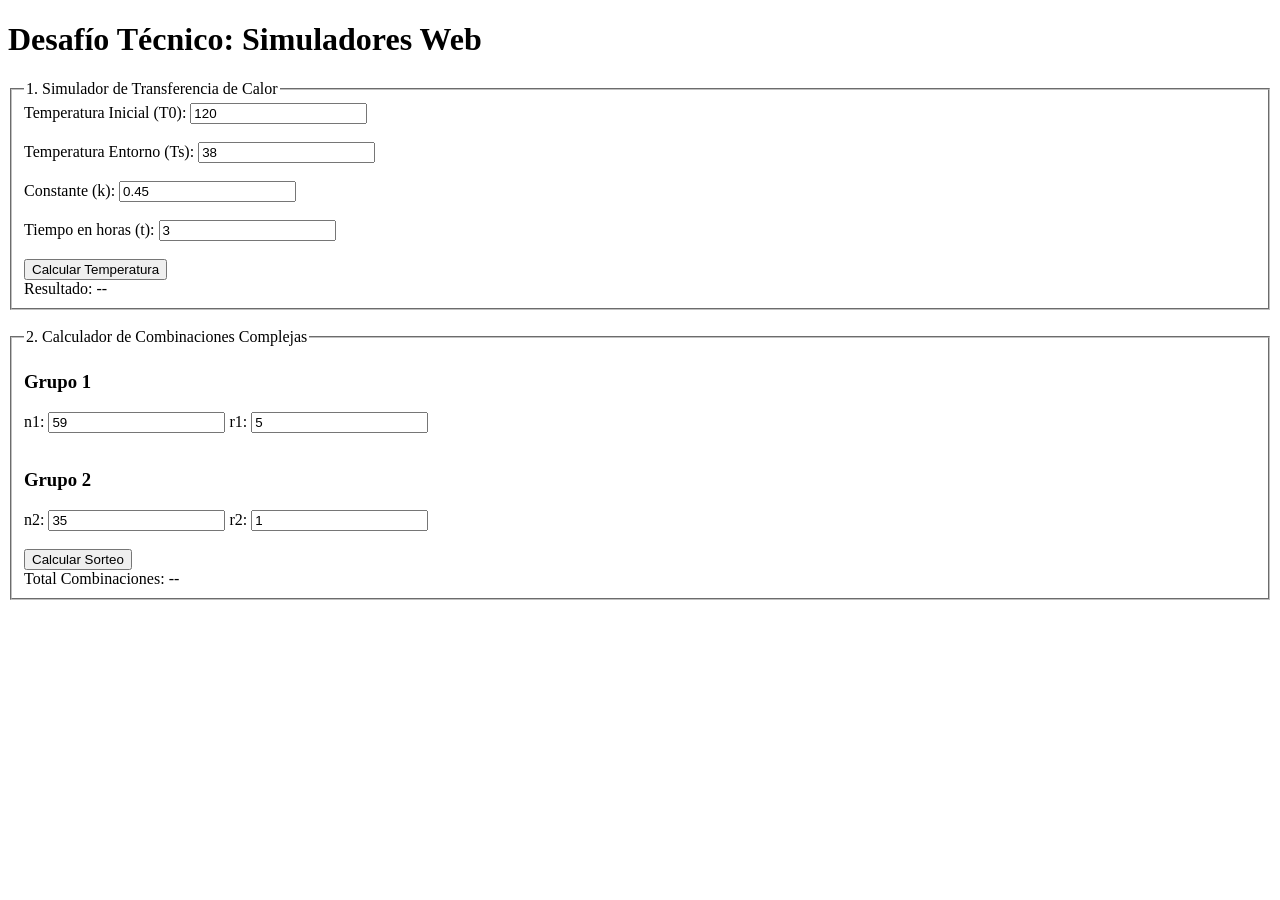
==== Index.html @ ed0bfdb0 "Add files via upload" ====
<!DOCTYPE html>
<html lang="es">

<head>
    <meta charset="UTF-8">
    <title>Desafío Simuladores</title>
    <link rel="stylesheet" href="css\estilos.css">
</head>

<body>

    <h1>Desafío Técnico: Simuladores Web</h1>

    <fieldset>
        <legend>1. Simulador de Transferencia de Calor</legend>
        <form onsubmit="return false;">
            <label>Temperatura Inicial (T0):</label>
            <input type="number" id="t0" value="120" required><br><br>

            <label>Temperatura Entorno (Ts):</label>
            <input type="number" id="ts" value="38" required><br><br>

            <label>Constante (k):</label>
            <input type="number" id="k" value="0.45" step="any" required><br><br>

            <label>Tiempo en horas (t):</label>
            <input type="number" id="t" value="3" required><br><br>

            <button type="button" onclick="calcularCalor()">Calcular Temperatura</button>
        </form>

        <div id="resultado-calor" class="alerta-resultado">
            Resultado: --
        </div>
    </fieldset>

    <br>

    <fieldset>
        <legend>2. Calculador de Combinaciones Complejas</legend>
        <form onsubmit="return false;">
            <h3>Grupo 1</h3>
            <label>n1:</label>
            <input type="number" id="n1" value="59" required>
            <label>r1:</label>
            <input type="number" id="r1" value="5" required><br><br>

            <h3>Grupo 2</h3>
            <label>n2:</label>
            <input type="number" id="n2" value="35" required>
            <label>r2:</label>
            <input type="number" id="r2" value="1" required><br><br>

            <button type="button" onclick="calcularCombinacionesTotales()">Calcular Sorteo</button>
        </form>

        <div id="resultado-comb" class="alerta-resultado destaque-pastel">
            Total Combinaciones: --
        </div>
    </fieldset>

    <script src="javascript\hola.js"></script>
</body>

</html>
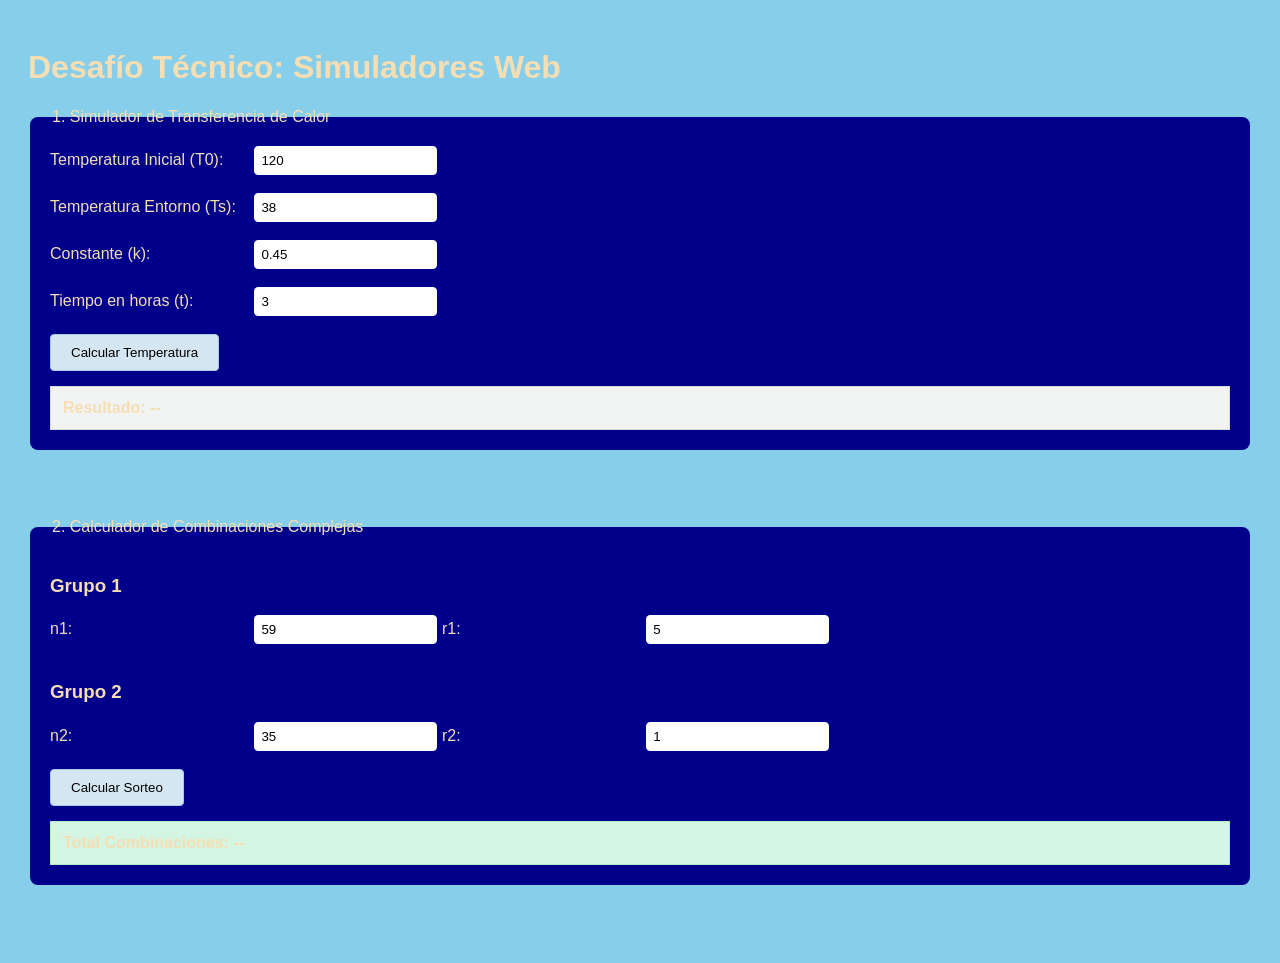
==== commit 58cef996: "Fix HTML entity encoding and update script paths" ====
--- a/Index.html
+++ b/Index.html
@@ -4,7 +4,7 @@
 <head>
     <meta charset="UTF-8">
     <title>Desafío Simuladores</title>
-    <link rel="stylesheet" href="css\estilos.css">
+    <link rel="stylesheet" href="estilos.css">
 </head>
 
 <body>
@@ -59,7 +59,7 @@
         </div>
     </fieldset>
 
-    <script src="javascript\hola.js"></script>
+    <script src="hola.js"></script>
 </body>
 
-</html>+</html>
--- a/estilos.css
+++ b/estilos.css
@@ -0,0 +1,58 @@
+* {
+    box-sizing: border-box;
+}
+
+body {
+    font-family: sans-serif;
+    background-color: skyblue;
+    color: wheat;
+    padding: 20px;
+}
+
+fieldset {
+    margin-bottom: 50px;
+    padding: 20px;
+    border: 50px black;
+    border-radius: 8px;
+    background-color: darkblue;
+}
+
+label {
+    display: inline-block;
+    width: 200px;
+    margin-bottom: 5px;
+}
+
+input {
+    padding: 6px;
+    border: 1px solid white;
+    border-radius: 4px;
+}
+
+button {
+    padding: 10px 20px;
+    background-color: #d4e6f1;
+    /* Azul pastel claro */
+    border: 1px solid #a9cce3;
+    border-radius: 4px;
+    cursor: pointer;
+}
+
+button:hover {
+    background-color: #a9cce3;
+}
+
+/* Realce visual estético para los bloques de resultados */
+.alerta-resultado {
+    margin-top: 15px;
+    padding: 12px;
+    background-color: #f2f4f4;
+    border: 1px solid #d5dbdb;
+    font-weight: bold;
+}
+
+.destaque-pastel {
+    background-color: #d5f5e3;
+    /* Verde pastel claro para el sorteo */
+    border: 1px solid #abebc6;
+}
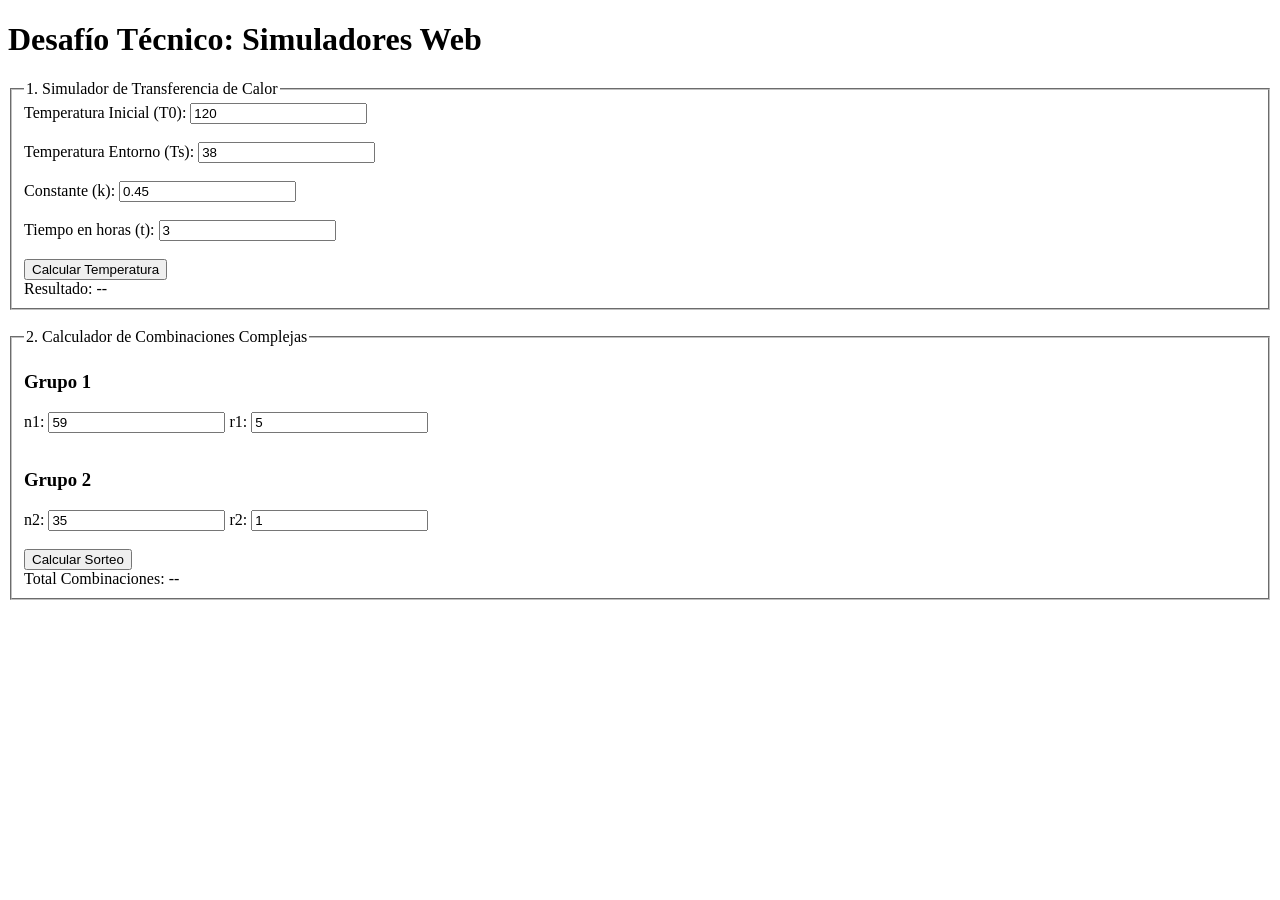
==== commit 27dcdfef: "Add files via upload" ====
--- a/Index.html
+++ b/Index.html
@@ -4,7 +4,7 @@
 <head>
     <meta charset="UTF-8">
     <title>Desafío Simuladores</title>
-    <link rel="stylesheet" href="estilos.css">
+    <link rel="stylesheet" href="css\estilos.css">
 </head>
 
 <body>
@@ -59,7 +59,7 @@
         </div>
     </fieldset>
 
-    <script src="hola.js"></script>
+    <script src="javascript\hola.js"></script>
 </body>
 
-</html>
+</html>
